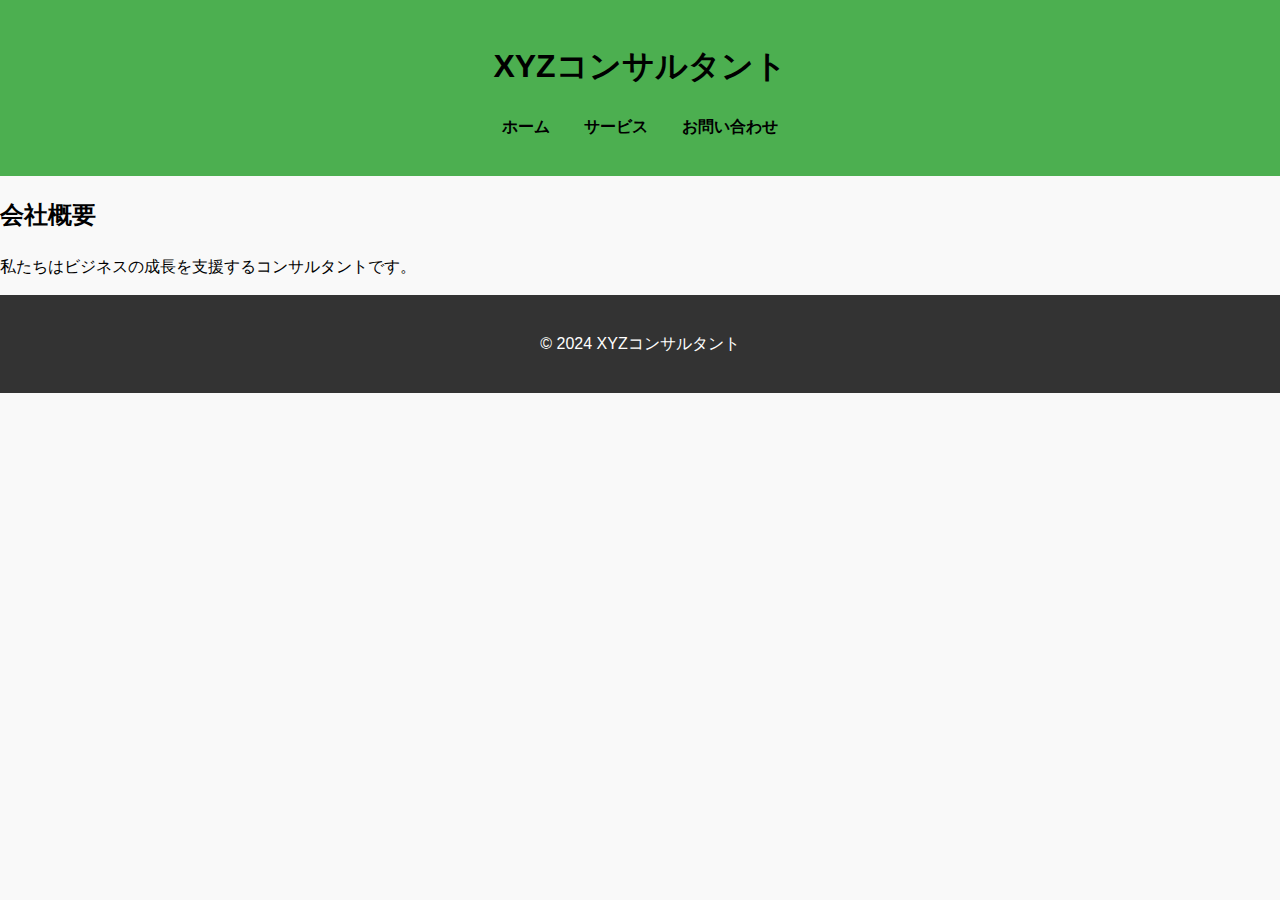
==== about.html @ 2f61d040 "Initial commit" ====
<!DOCTYPE html>
<html lang="ja">
<head>
    <meta charset="UTF-8">
    <meta name="viewport" content="width=device-width, initial-scale=1.0">
    <title>会社概要 - XYZコンサルタント</title>
    <link rel="stylesheet" href="styles.css">
</head>
<body>
    <header>
        <h1>XYZコンサルタント</h1>
        <nav>
            <ul>
                <li><a href="index.html">ホーム</a></li>
                <li><a href="services.html">サービス</a></li>
                <li><a href="contact.html">お問い合わせ</a></li>
            </ul>
        </nav>
    </header>
    <main>
        <h2>会社概要</h2>
        <p>私たちはビジネスの成長を支援するコンサルタントです。</p>
    </main>
    <footer>
        <p>&copy; 2024 XYZコンサルタント</p>
    </footer>
</body>
</html>
---- styles.css ----
/* 全体のスタイル設定 */
body {
    font-family: 'Arial', sans-serif; /* フォント設定 */
    margin: 0; /* マージンをリセット */
    padding: 0; /* パディングをリセット */
    line-height: 1.6; /* 行間を設定 */
    background-color: #f9f9f9; /* 明るい背景色 */
}

/* ヘッダーのスタイル */
header {
    background: #4CAF50; /* 明るい緑の背景 */
    color: #000; /* テキストの色を白に */
    padding: 20px; /* パディングを設定 */
    text-align: center; /* 中央寄せ */
}

/* ナビゲーションメニューのスタイル */
nav ul {
    list-style: none; /* リストのマーカーを無効化 */
    padding: 0; /* パディングをリセット */
}

nav ul li {
    display: inline; /* 横並びにする */
    margin: 0 15px; /* 左右のマージンを設定 */
}

nav ul li a {
    color:#000; /* リンクの色を白に */
    text-decoration: none; /* 下線を無効化 */
    font-weight: bold; /* 太字にする */
}

/* ヒーローセクションのスタイル */
.hero {
    background: url('hero-image.jpg') no-repeat center center/cover; /* 背景画像を設定 */
    color: #000; /* テキストの色を白に */
    text-align: center; /* 中央寄せ */
    padding: 60px 20px; /* 上下に大きめのパディング */
}

.hero h2 {
    font-size: 2.5em; /* フォントサイズを大きく設定 */
}

.hero p {
    font-size: 1.2em; /* 説明文のフォントサイズを設定 */
    margin: 20px 0; /* 上下のマージンを設定 */
}

/* CTAボタンのスタイル */
.cta-button {
    background: #FFA500; /* 明るいオレンジの背景 */
    color: #fff; /* テキストの色を白に */
    padding: 10px 20px; /* パディングを設定 */
    text-decoration: none; /* 下線を無効化 */
    border-radius: 5px; /* 角を丸くする */
    transition: background 0.3s ease; /* ホバー時の変化をスムーズに */
}

/* CTAボタンのホバー時のスタイル */
.cta-button:hover {
    background: #ff8c00; /* ホバー時の色を変更 */
}

/* フッターのスタイル */
footer {
    text-align: center; /* 中央寄せ */
    padding: 20px; /* パディングを設定 */
    background: #333; /* 濃い背景色 */
    color: #fff; /* テキストの色を白に */
}
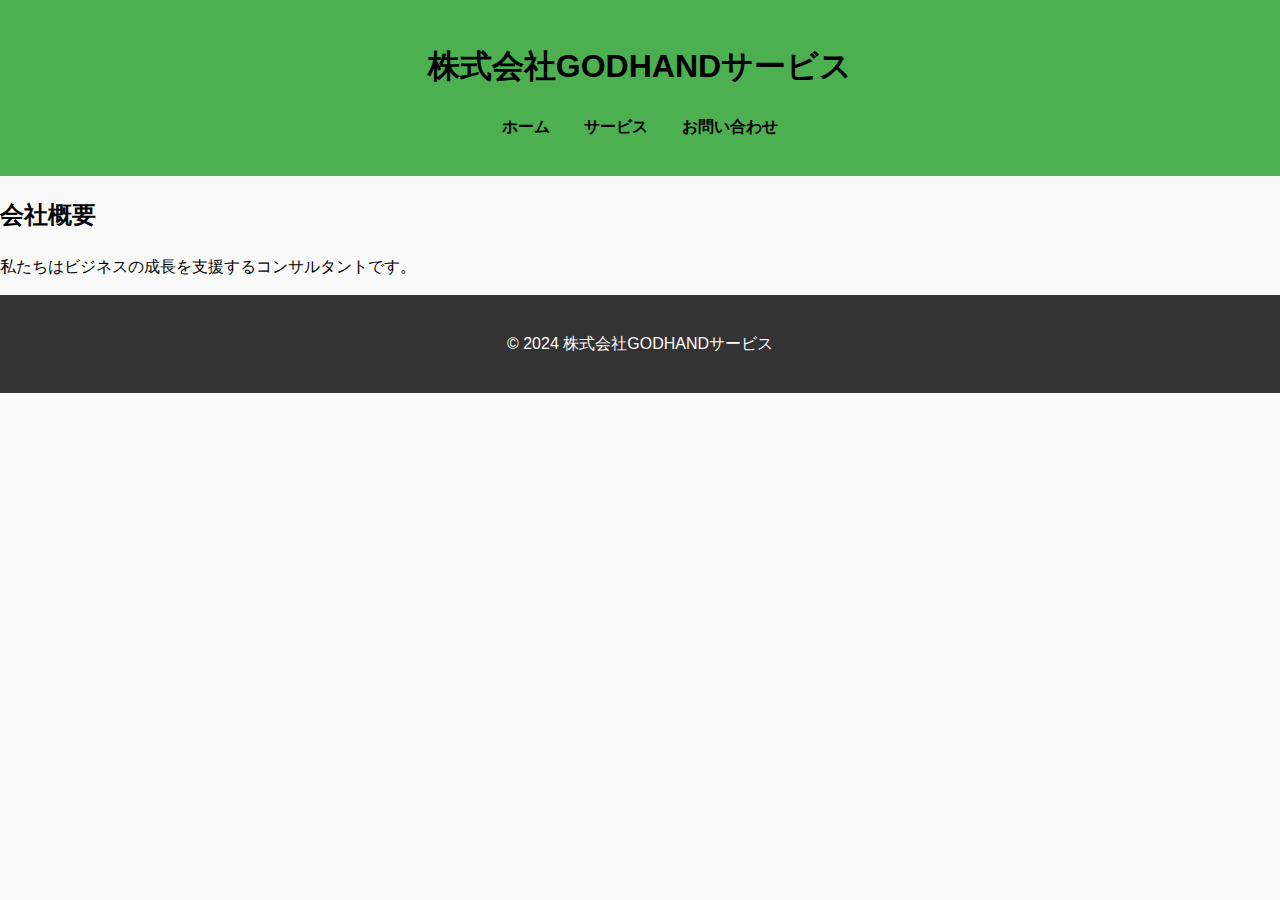
==== commit 446a9033: "Update HTML file" ====
--- a/about.html
+++ b/about.html
@@ -3,12 +3,12 @@
 <head>
     <meta charset="UTF-8">
     <meta name="viewport" content="width=device-width, initial-scale=1.0">
-    <title>会社概要 - XYZコンサルタント</title>
+    <title>会社概要 - 株式会社GODHANDサービス</title>
     <link rel="stylesheet" href="styles.css">
 </head>
 <body>
     <header>
-        <h1>XYZコンサルタント</h1>
+        <h1>株式会社GODHANDサービス</h1>
         <nav>
             <ul>
                 <li><a href="index.html">ホーム</a></li>
@@ -22,7 +22,7 @@
         <p>私たちはビジネスの成長を支援するコンサルタントです。</p>
     </main>
     <footer>
-        <p>&copy; 2024 XYZコンサルタント</p>
+        <p>&copy; 2024 株式会社GODHANDサービス</p>
     </footer>
 </body>
 </html>
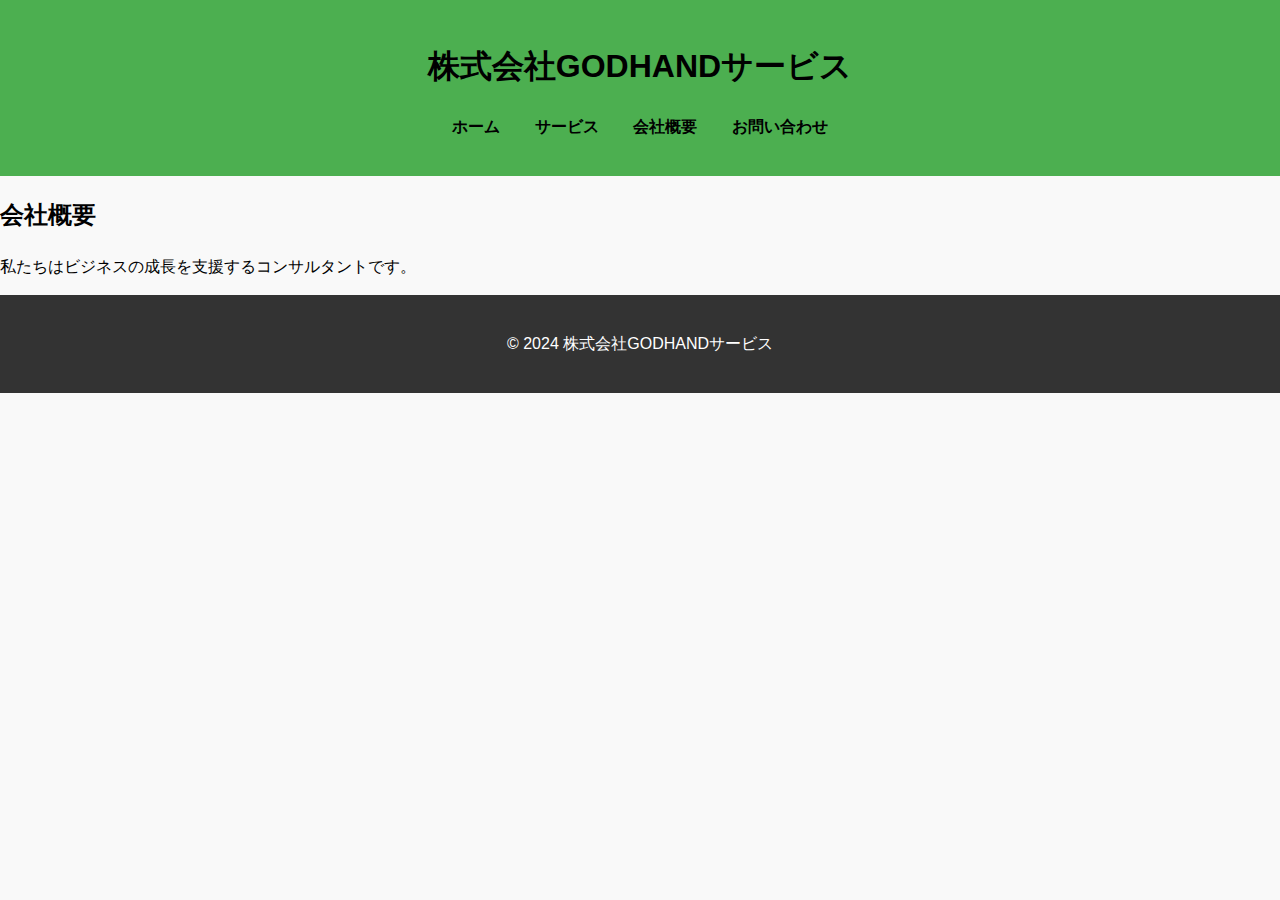
==== commit bbf8fa7a: "Update HTML file" ====
--- a/about.html
+++ b/about.html
@@ -13,6 +13,7 @@
             <ul>
                 <li><a href="index.html">ホーム</a></li>
                 <li><a href="services.html">サービス</a></li>
+                <li><a href="about.html">会社概要</a></li>
                 <li><a href="contact.html">お問い合わせ</a></li>
             </ul>
         </nav>
